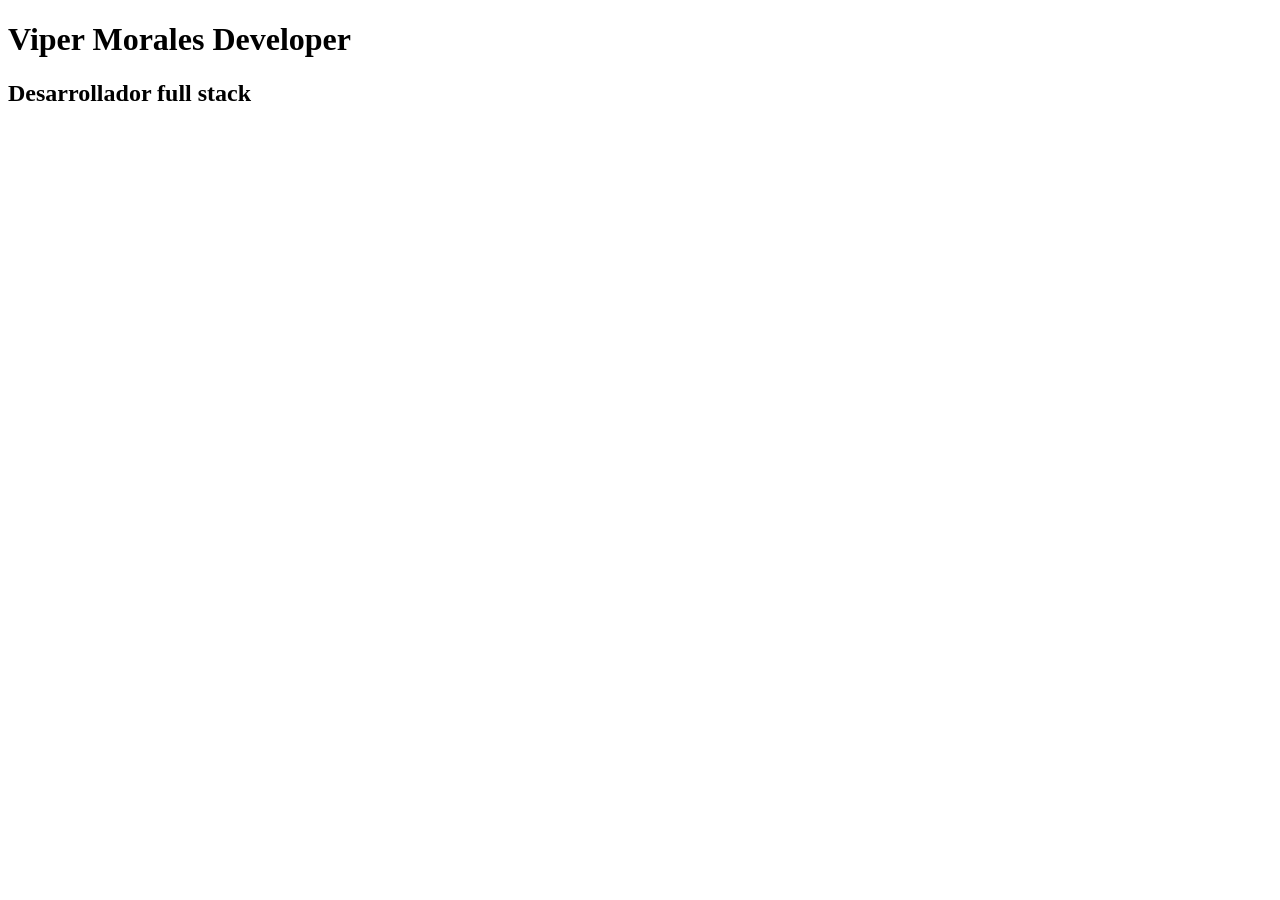
==== html/index.html @ d0550ea5 "First commit" ====
<!doctype html>
<html lang="es">
    <head>
        <meta charset="UTF-8" />
        <meta name="viewport" content="width=device-width, initial-scale=1.0" />
        <title>Developer page</title>
    </head>
    <body>
        <h1>Viper Morales Developer</h1>
        <h2>Desarrollador full stack</h2>
    </body>
</html>
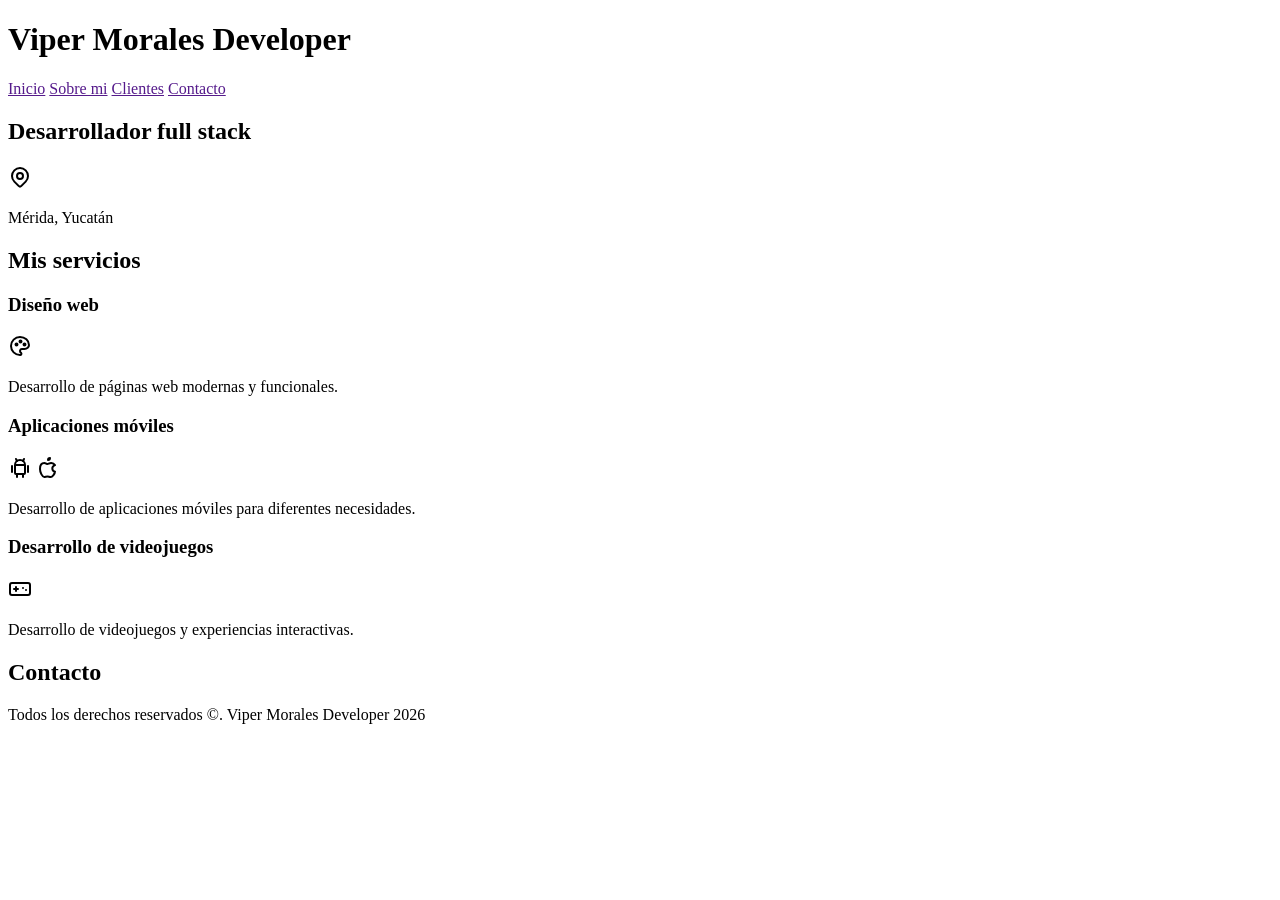
==== commit fe78753d: "fead: add services and contact sections with svg icons" ====
--- a/html/index.html
+++ b/html/index.html
@@ -5,8 +5,61 @@
         <meta name="viewport" content="width=device-width, initial-scale=1.0" />
         <title>Developer page</title>
     </head>
+
     <body>
-        <h1>Viper Morales Developer</h1>
-        <h2>Desarrollador full stack</h2>
+        <header>
+            <h1>Viper Morales Developer</h1>
+        </header>
+        <nav>
+            <a href="">Inicio</a>
+            <a href="">Sobre mi</a>
+            <a href="">Clientes</a>
+            <a href="">Contacto</a>
+        </nav>
+        <section>
+            <h2>Desarrollador full stack</h2>
+            <svg
+            xmlns="http://www.w3.org/2000/svg" width="24" height="24" viewBox="0 0 24 24" fill="none" stroke="currentColor" stroke-width="2" stroke-linecap="round" stroke-linejoin="round" class="icon icon-tabler icons-tabler-outline icon-tabler-map-pin"><path stroke="none" d="M0 0h24v24H0z" fill="none" /><path d="M9 11a3 3 0 1 0 6 0a3 3 0 0 0 -6 0" /><path d="M17.657 16.657l-4.243 4.243a2 2 0 0 1 -2.827 0l-4.244 -4.243a8 8 0 1 1 11.314 0" /></svg>
+            <p>Mérida, Yucatán</p>
+        </section>
+
+        <main>
+            <h2>Mis servicios</h2>
+
+            <section>
+                <h3>Diseño web</h3>
+                <svg xmlns="http://www.w3.org/2000/svg" width="24" height="24" viewBox="0 0 24 24" fill="none" stroke="currentColor" stroke-width="2" stroke-linecap="round" stroke-linejoin="round" class="icon icon-tabler icons-tabler-outline icon-tabler-palette"><path stroke="none" d="M0 0h24v24H0z" fill="none" /><path d="M12 21a9 9 0 0 1 0 -18c4.97 0 9 3.582 9 8c0 1.06 -.474 2.078 -1.318 2.828c-.844 .75 -1.989 1.172 -3.182 1.172h-2.5a2 2 0 0 0 -1 3.75a1.3 1.3 0 0 1 -1 2.25" /><path d="M7.5 10.5a1 1 0 1 0 2 0a1 1 0 1 0 -2 0" /><path d="M11.5 7.5a1 1 0 1 0 2 0a1 1 0 1 0 -2 0" /><path d="M15.5 10.5a1 1 0 1 0 2 0a1 1 0 1 0 -2 0" /></svg>
+                <p>
+                    Desarrollo de páginas web modernas y funcionales.
+                </p>
+            </section>
+
+            <section>
+                <h3>Aplicaciones móviles</h3>
+                <svg xmlns="http://www.w3.org/2000/svg" width="24" height="24" viewBox="0 0 24 24" fill="none" stroke="currentColor" stroke-width="2" stroke-linecap="round" stroke-linejoin="round" class="icon icon-tabler icons-tabler-outline icon-tabler-brand-android"><path stroke="none" d="M0 0h24v24H0z" fill="none" /><path d="M4 10l0 6" /><path d="M20 10l0 6" /><path d="M7 9h10v8a1 1 0 0 1 -1 1h-8a1 1 0 0 1 -1 -1v-8a5 5 0 0 1 10 0" /><path d="M8 3l1 2" /><path d="M16 3l-1 2" /><path d="M9 18l0 3" /><path d="M15 18l0 3" /></svg>
+                <svg xmlns="http://www.w3.org/2000/svg" width="24" height="24" viewBox="0 0 24 24" fill="none" stroke="currentColor" stroke-width="2" stroke-linecap="round" stroke-linejoin="round" class="icon icon-tabler icons-tabler-outline icon-tabler-brand-apple"><path stroke="none" d="M0 0h24v24H0z" fill="none" /><path d="M8.286 7.008c-3.216 0 -4.286 3.23 -4.286 5.92c0 3.229 2.143 8.072 4.286 8.072c1.165 -.05 1.799 -.538 3.214 -.538c1.406 0 1.607 .538 3.214 .538s4.286 -3.229 4.286 -5.381c-.03 -.011 -2.649 -.434 -2.679 -3.23c-.02 -2.335 2.589 -3.179 2.679 -3.228c-1.096 -1.606 -3.162 -2.113 -3.75 -2.153c-1.535 -.12 -3.032 1.077 -3.75 1.077c-.729 0 -2.036 -1.077 -3.214 -1.077" /><path d="M12 4a2 2 0 0 0 2 -2a2 2 0 0 0 -2 2" /></svg>
+                <p>
+                    Desarrollo de aplicaciones móviles para diferentes necesidades.
+                </p>
+            </section>
+
+            <section>
+                <h3>Desarrollo de videojuegos</h3>
+                <svg xmlns="http://www.w3.org/2000/svg" width="24" height="24" viewBox="0 0 24 24" fill="none" stroke="currentColor" stroke-width="2" stroke-linecap="round" stroke-linejoin="round" class="icon icon-tabler icons-tabler-outline icon-tabler-device-gamepad"><path stroke="none" d="M0 0h24v24H0z" fill="none" /><path d="M2 8a2 2 0 0 1 2 -2h16a2 2 0 0 1 2 2v8a2 2 0 0 1 -2 2h-16a2 2 0 0 1 -2 -2l0 -8" /><path d="M6 12h4m-2 -2v4" /><path d="M15 11l0 .01" /><path d="M18 13l0 .01" /></svg>
+                <p>
+                    Desarrollo de videojuegos y experiencias interactivas.
+                </p>
+            </section>
+        </main>
+
+        <section>
+            <h2>Contacto</h2>
+        </section>
+
+        <footer>
+            <p>
+                Todos los derechos reservados ©. Viper Morales Developer 2026
+            </p>
+        </footer>
     </body>
 </html>
